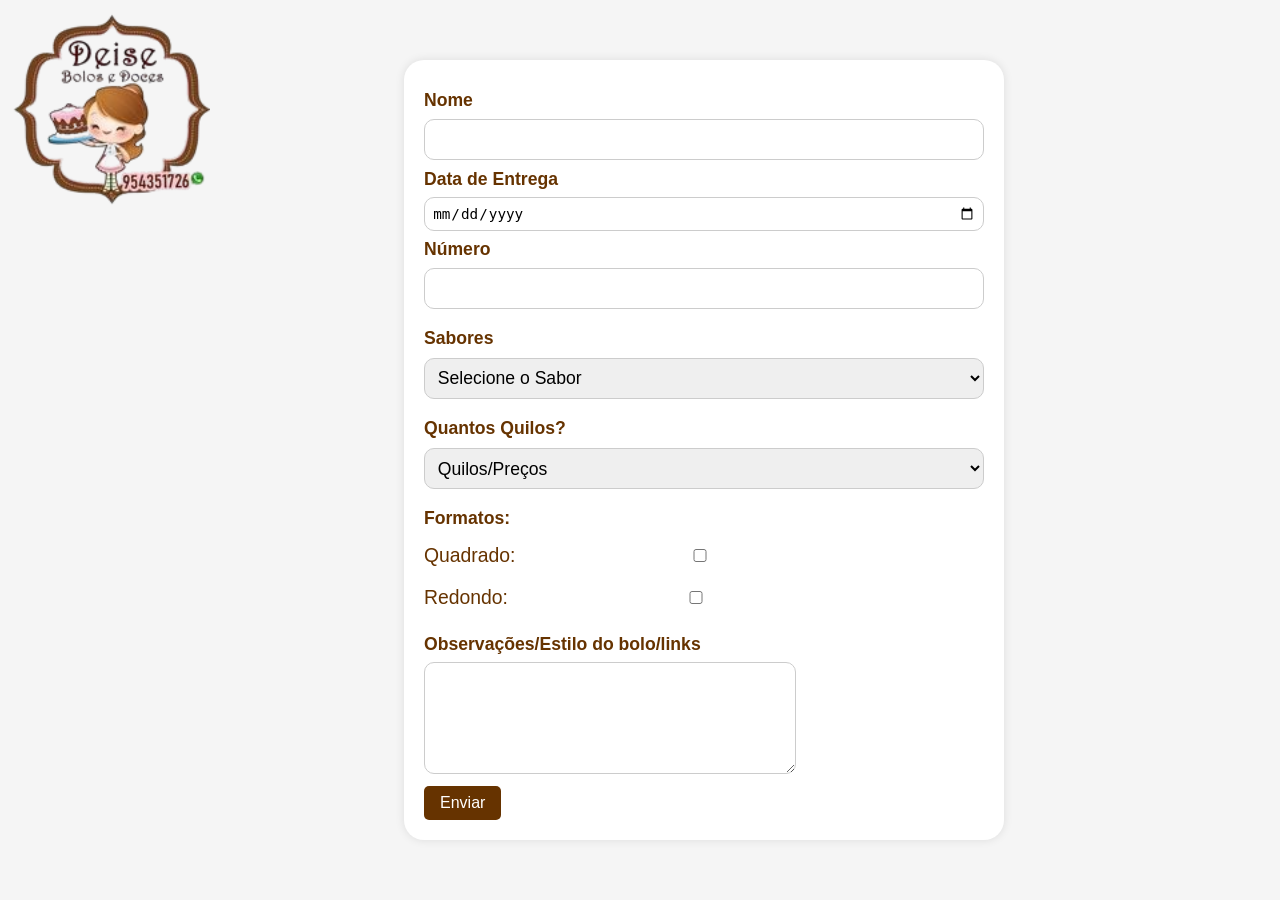
==== index.html @ 2276f7c0 "Mudei o nome Espero que agora funcione" ====
<!DOCTYPE html>
<html lang="en">
<head>
    <meta charset="UTF-8">
    <meta name="viewport" content="width=device-width, initial-scale=1.0">
    <title>Formulário de Encomenda de Bolos</title>
    <link rel="stylesheet" href="CSS/estilo.css">
</head>
<body>
    <img src="CSS/240434905_529311021669873_7584667607096157176_n-removebg-preview.png" alt="" class="logo">

    <form onsubmit="return submitForm(event)">
        <fieldset class="grupo">
            <div class="campo">
                <label for="nome"><strong>Nome</strong></label>
                <input type="text" name="nome" id="nome" required>
                <label for="data"><strong>Data de Entrega</strong></label>
                <input type="date" name="data" id="data" required>
                <label for="numero"><strong>Número</strong></label>
                <input type="tel" name="numero" id="numero" pattern="\d{2}-\d{9}" title="Ex: 11-123456789" required>
            </div>
        </fieldset>
        
        <fieldset class="sabores">
            <div class="sabor">
                <label for="sabor"><strong>Sabores</strong></label><br>
                <select id="sabor" name="sabor" required>
                    <option selected disabled value="selecione">Selecione o Sabor</option>
                    <option>Chocolate</option>  
                    <option>Morango</option> 
                    <option>Nozes</option> 
                    <option>Limão</option> 
                    <option>Prestígio</option>
                    <option>Floresta Negra</option> 
                    <option>Floresta Branca</option> 
                    <option>Creme Belga com Abacaxi</option> 
                    <option>Creme Belga com Pêssego</option> 
                    <option>Creme Belga com Ameixa</option>
                    <option>Doce de Leite com Coco</option>
                    <option>Doce de Leite com Pêssego</option> 
                    <option>Doce de Leite com Ameixa</option>
                </select>
            </div>

            <div class="kilos">
                <label for="quantidade"><strong>Quantos Quilos?</strong></label>
                <select id="quantidades" name="kilo" required>
                    <option selected disabled value="">Quilos/Preços</option>
                </select>   
            </div>

            <div class="Formatos">
                <strong>Formatos:</strong>
                <div>
                    <label for="Formato1">Quadrado:</label>
                    <input type="checkbox" id="Formato1" name="Formato" value="Quadrado" onclick="validateFormat()">
                </div>
                <div>
                    <label for="Formato2">Redondo:</label>
                    <input type="checkbox" id="Formato2" name="Formato" value="Redondo" onclick="validateFormat()">
                </div>
            </div>

            <div id="error-msg"></div>

            <div class="observacoes">
                <label for="observacoes"><strong>Observações/Estilo do bolo/links</strong></label>
                <textarea rows="6" style="width: 26em;" id="observacoes" name="observacoes"></textarea>
            </div>
        </fieldset>
        <button type="submit">Enviar</button>
    </form>

    <script>
        document.addEventListener('DOMContentLoaded', function() {
            const today = new Date().toISOString().split('T')[0];
            document.getElementById('data').setAttribute('min', today);
            
            const kiloSelect = document.getElementById('quantidades');
            for (let i = 1; i <= 10; i++) {
                const option = document.createElement('option');
                option.value = `${i}kg - R$${i * 65},00`;
                option.textContent = `${i}kg - R$${i * 65},00`;
                kiloSelect.appendChild(option);
            }
            const moreOption = document.createElement('option');
            moreOption.value = "10kg+";
            moreOption.textContent = "10kg+ (Preço sob consulta)";
            kiloSelect.appendChild(moreOption);
        });

        function validateFormat() {
            var checkboxes = document.querySelectorAll('input[name="Formato"]');
            var errorMsg = document.getElementById('error-msg');
            var checked = Array.prototype.slice.call(checkboxes).filter(function (checkbox) {
                return checkbox.checked;
            });

            if (checked.length !== 1) {
                errorMsg.textContent = 'Selecione apenas um formato.';
                return false;
            } else {
                errorMsg.textContent = '';
                return true;
            }
        }

        function submitForm(event) {
            if (!validateFormat()) {
                event.preventDefault(); // Impede o envio do formulário se não estiver validado
            }
            // Aqui você pode adicionar o código para enviar o formulário
        }
    </script>
</body>
</html>
---- CSS/estilo.css ----
*{margin:0;padding:0;box-sizing:border-box}body{background-color:#f5f5f5;font-family:'Roboto',sans-serif;color:#333;display:flex;justify-content:center;align-items:center;min-height:100vh}form{width:70%;max-width:600px;padding:20px;background-color:#fff;border-radius:20px;box-shadow:0 0 10px rgba(0,0,0,0.1);margin-left:10%}.campo{font-family:'Roboto',sans-serif;font-size:1.1em;color:#630;margin-top:10px}.sabor{font-family:'Roboto',sans-serif;font-size:1.1em;color:#630;margin-top:10px}.kilos{font-family:'Roboto',sans-serif;font-size:1.1em;color:#630;margin-top:10px}.Formatos{margin-bottom:20px;font-family:'Roboto',sans-serif;font-size:1.1em;color:#630;margin-top:10px}.Formatos div{display:flex;align-items:center;margin-bottom:10px;font-family:'Roboto',sans-serif;font-size:1.1em;color:#630;margin-top:10px}.Formatos input[type="checkbox"]{margin-right:100px}.observacoes{font-family:'Roboto',sans-serif;font-size:1.1em;color:#630;margin-top:10px}fieldset{border:0}input,select,textarea{width:100%;border-radius:10px;padding:.5em;margin:.5em 0;border:1px solid #ccc;box-sizing:border-box;font-size:1em}input:focus,select:focus,textarea:focus{outline:none;border-color:#ffb6c1;box-shadow:0 0 5px #ffb6c1}button{font-family:'Montserrat',sans-serif;font-size:1em;background-color:#630;color:#fff;padding:.5em 1em;border:none;border-radius:5px;cursor:pointer;transition:background-color .3s ease}button:hover{background-color:#ffb6c1}.check{display:flex}.logo{position:absolute;top:10px;left:10px;width:200px;height:auto}@media screen and (max-width: 768px){#titulo{margin-left:10%}#subtitulo{margin-left:15%}}
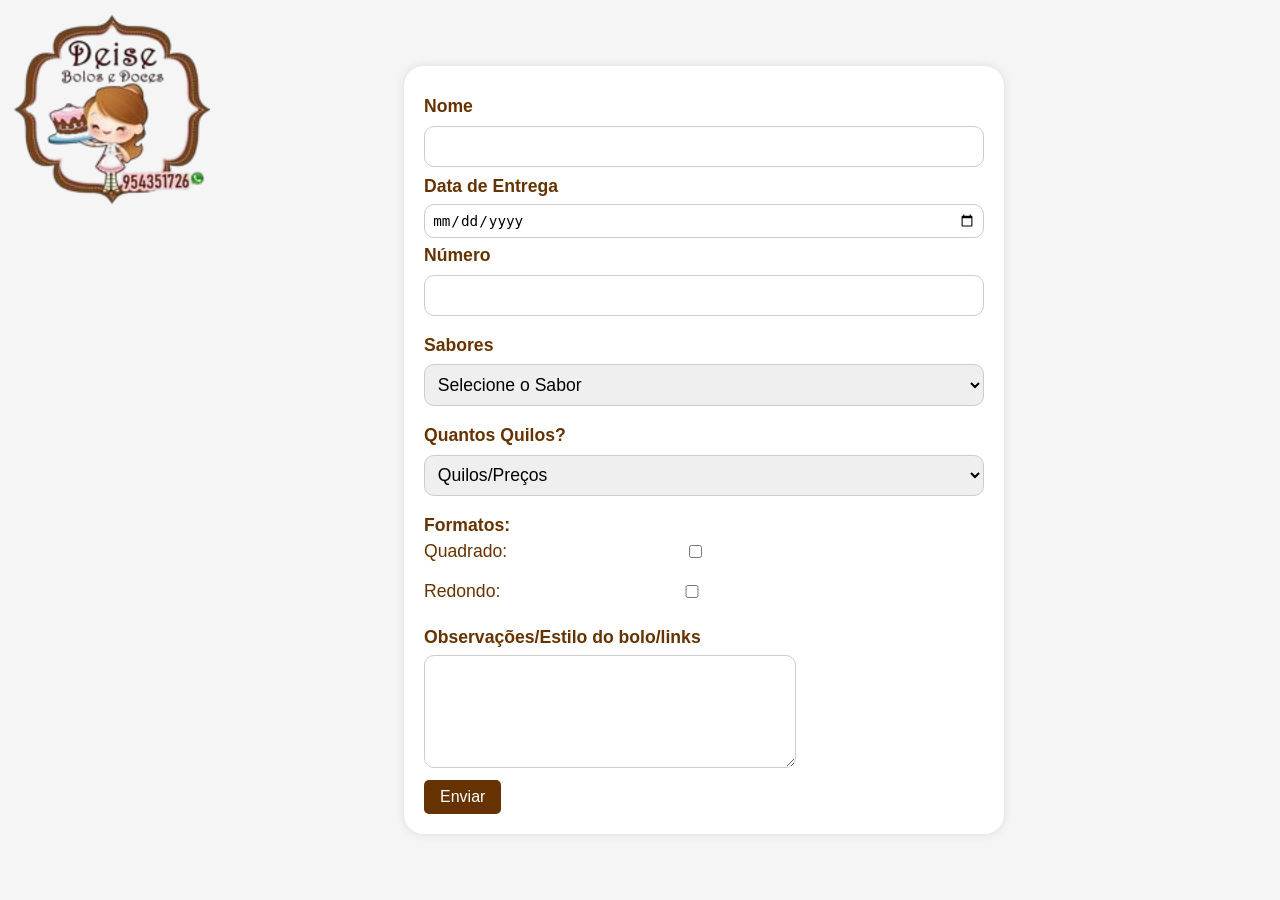
==== commit f6a0313d: "changed name" ====
--- a/index.html
+++ b/index.html
@@ -92,7 +92,7 @@
         function validateFormat() {
             var checkboxes = document.querySelectorAll('input[name="Formato"]');
             var errorMsg = document.getElementById('error-msg');
-            var checked = Array.prototype.slice.call(checkboxes).filter(function (checkbox) {
+            var checked = Array.prototype.slice.call(checkboxes).f  ilter(function (checkbox) {
                 return checkbox.checked;
             });
 
--- a/CSS/estilo.css
+++ b/CSS/estilo.css
@@ -1 +1,103 @@
-*{margin:0;padding:0;box-sizing:border-box}body{background-color:#f5f5f5;font-family:'Roboto',sans-serif;color:#333;display:flex;justify-content:center;align-items:center;min-height:100vh}form{width:70%;max-width:600px;padding:20px;background-color:#fff;border-radius:20px;box-shadow:0 0 10px rgba(0,0,0,0.1);margin-left:10%}.campo{font-family:'Roboto',sans-serif;font-size:1.1em;color:#630;margin-top:10px}.sabor{font-family:'Roboto',sans-serif;font-size:1.1em;color:#630;margin-top:10px}.kilos{font-family:'Roboto',sans-serif;font-size:1.1em;color:#630;margin-top:10px}.Formatos{margin-bottom:20px;font-family:'Roboto',sans-serif;font-size:1.1em;color:#630;margin-top:10px}.Formatos div{display:flex;align-items:center;margin-bottom:10px;font-family:'Roboto',sans-serif;font-size:1.1em;color:#630;margin-top:10px}.Formatos input[type="checkbox"]{margin-right:100px}.observacoes{font-family:'Roboto',sans-serif;font-size:1.1em;color:#630;margin-top:10px}fieldset{border:0}input,select,textarea{width:100%;border-radius:10px;padding:.5em;margin:.5em 0;border:1px solid #ccc;box-sizing:border-box;font-size:1em}input:focus,select:focus,textarea:focus{outline:none;border-color:#ffb6c1;box-shadow:0 0 5px #ffb6c1}button{font-family:'Montserrat',sans-serif;font-size:1em;background-color:#630;color:#fff;padding:.5em 1em;border:none;border-radius:5px;cursor:pointer;transition:background-color .3s ease}button:hover{background-color:#ffb6c1}.check{display:flex}.logo{position:absolute;top:10px;left:10px;width:200px;height:auto}@media screen and (max-width: 768px){#titulo{margin-left:10%}#subtitulo{margin-left:15%}}+* {
+    margin: 0;
+    padding: 0;
+    box-sizing: border-box;
+}
+
+body {
+    background-color: #f5f5f5;
+    font-family: 'Roboto', sans-serif;
+    color: #333;
+    display: flex;
+    justify-content: center;
+    align-items: center;
+    min-height: 100vh;
+}
+
+form {
+    width: 70%;
+    max-width: 600px;
+    padding: 20px;
+    background-color: #fff;
+    border-radius: 20px;
+    box-shadow: 0 0 10px rgba(0, 0, 0, 0.1);
+    margin-left: 10%;
+}
+
+.campo, .sabor, .kilos, .Formatos, .observacoes {
+    font-family: 'Roboto', sans-serif;
+    font-size: 1.1em;
+    color: #630;
+    margin-top: 10px;
+}
+
+.Formatos {
+    margin-bottom: 20px;
+}
+
+.Formatos div {
+    display: flex;
+    align-items: center;
+    margin-bottom: 10px;
+}
+
+.Formatos input[type="checkbox"] {
+    margin-right: 100px;
+}
+
+fieldset {
+    border: 0;
+}
+
+input, select, textarea {
+    width: 100%;
+    border-radius: 10px;
+    padding: .5em;
+    margin: .5em 0;
+    border: 1px solid #ccc;
+    box-sizing: border-box;
+    font-size: 1em;
+}
+
+input:focus, select:focus, textarea:focus {
+    outline: none;
+    border-color: #ffb6c1;
+    box-shadow: 0 0 5px #ffb6c1;
+}
+
+button {
+    font-family: 'Montserrat', sans-serif;
+    font-size: 1em;
+    background-color: #630;
+    color: #fff;
+    padding: .5em 1em;
+    border: none;
+    border-radius: 5px;
+    cursor: pointer;
+    transition: background-color .3s ease;
+}
+
+button:hover {
+    background-color: #ffb6c1;
+}
+
+.check {
+    display: flex;
+}
+
+.logo {
+    position: absolute;
+    top: 10px;
+    left: 10px;
+    width: 200px;
+    height: auto;
+}
+
+@media screen and (max-width: 768px) {
+    #titulo {
+        margin-left: 10%;
+    }
+    #subtitulo {
+        margin-left: 15%;
+    }
+}
